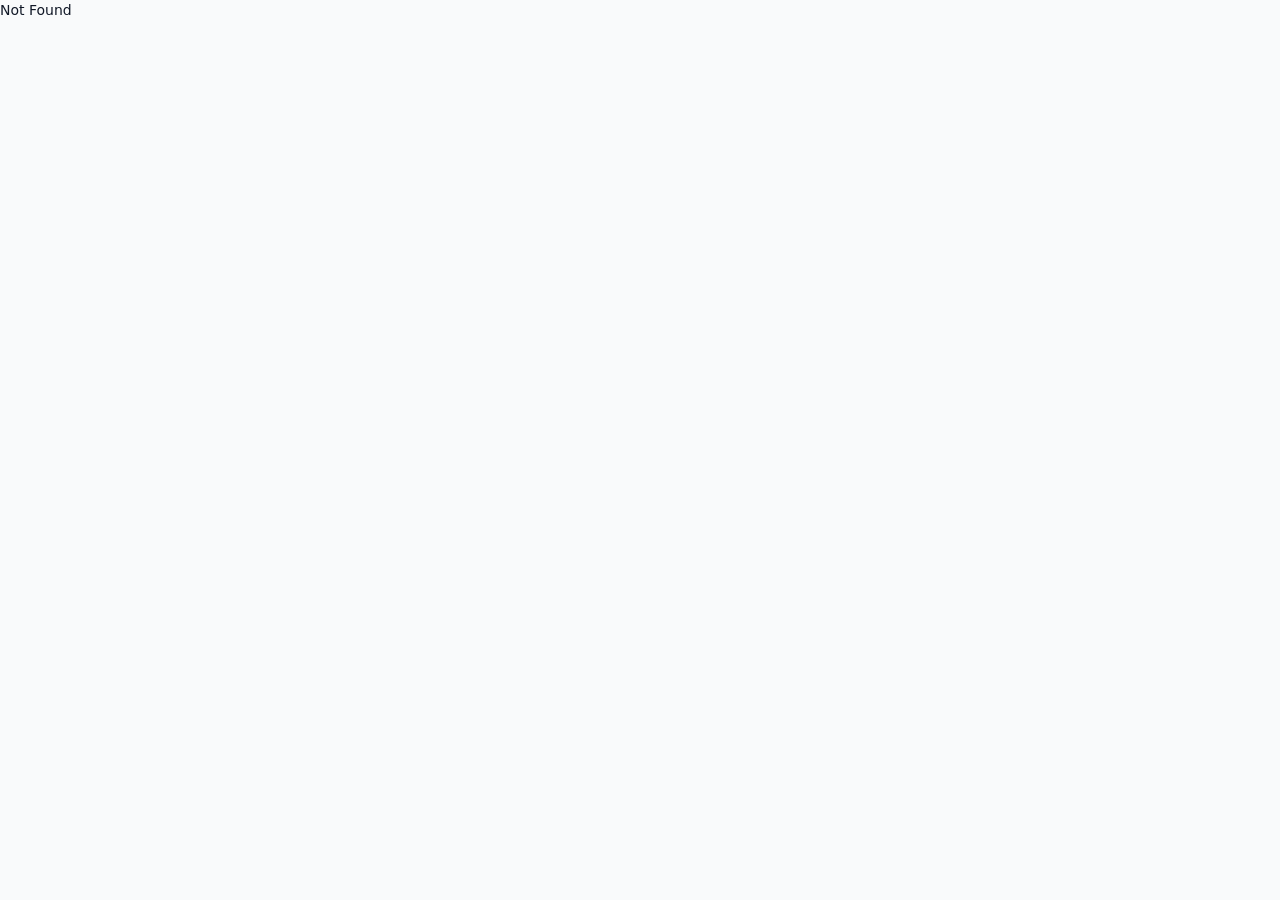
==== index.html @ c41e8413 "deploy: SOAP admin dashboard" ====
<!doctype html>
<html lang="ko">
  <head>
    <meta charset="UTF-8" />
    <link rel="icon" type="image/svg+xml" href="/vite.svg" />
    <meta name="viewport" content="width=device-width, initial-scale=1.0" />
    <title>Clover Admin</title>
    <link rel="stylesheet" as="style" crossorigin href="https://cdn.jsdelivr.net/gh/orioncactus/pretendard@v1.3.9/dist/web/variable/pretendardvariable.min.css" />
    <script type="module" crossorigin src="/assets/index-EX_ixHPs.js"></script>
    <link rel="stylesheet" crossorigin href="/assets/index-EA_aqumw.css">
  </head>
  <body>
    <div id="root"></div>
  </body>
</html>
---- assets/index-EA_aqumw.css ----
*,:before,:after{--tw-border-spacing-x: 0;--tw-border-spacing-y: 0;--tw-translate-x: 0;--tw-translate-y: 0;--tw-rotate: 0;--tw-skew-x: 0;--tw-skew-y: 0;--tw-scale-x: 1;--tw-scale-y: 1;--tw-pan-x: ;--tw-pan-y: ;--tw-pinch-zoom: ;--tw-scroll-snap-strictness: proximity;--tw-gradient-from-position: ;--tw-gradient-via-position: ;--tw-gradient-to-position: ;--tw-ordinal: ;--tw-slashed-zero: ;--tw-numeric-figure: ;--tw-numeric-spacing: ;--tw-numeric-fraction: ;--tw-ring-inset: ;--tw-ring-offset-width: 0px;--tw-ring-offset-color: #fff;--tw-ring-color: rgb(59 130 246 / .5);--tw-ring-offset-shadow: 0 0 #0000;--tw-ring-shadow: 0 0 #0000;--tw-shadow: 0 0 #0000;--tw-shadow-colored: 0 0 #0000;--tw-blur: ;--tw-brightness: ;--tw-contrast: ;--tw-grayscale: ;--tw-hue-rotate: ;--tw-invert: ;--tw-saturate: ;--tw-sepia: ;--tw-drop-shadow: ;--tw-backdrop-blur: ;--tw-backdrop-brightness: ;--tw-backdrop-contrast: ;--tw-backdrop-grayscale: ;--tw-backdrop-hue-rotate: ;--tw-backdrop-invert: ;--tw-backdrop-opacity: ;--tw-backdrop-saturate: ;--tw-backdrop-sepia: ;--tw-contain-size: ;--tw-contain-layout: ;--tw-contain-paint: ;--tw-contain-style: }::backdrop{--tw-border-spacing-x: 0;--tw-border-spacing-y: 0;--tw-translate-x: 0;--tw-translate-y: 0;--tw-rotate: 0;--tw-skew-x: 0;--tw-skew-y: 0;--tw-scale-x: 1;--tw-scale-y: 1;--tw-pan-x: ;--tw-pan-y: ;--tw-pinch-zoom: ;--tw-scroll-snap-strictness: proximity;--tw-gradient-from-position: ;--tw-gradient-via-position: ;--tw-gradient-to-position: ;--tw-ordinal: ;--tw-slashed-zero: ;--tw-numeric-figure: ;--tw-numeric-spacing: ;--tw-numeric-fraction: ;--tw-ring-inset: ;--tw-ring-offset-width: 0px;--tw-ring-offset-color: #fff;--tw-ring-color: rgb(59 130 246 / .5);--tw-ring-offset-shadow: 0 0 #0000;--tw-ring-shadow: 0 0 #0000;--tw-shadow: 0 0 #0000;--tw-shadow-colored: 0 0 #0000;--tw-blur: ;--tw-brightness: ;--tw-contrast: ;--tw-grayscale: ;--tw-hue-rotate: ;--tw-invert: ;--tw-saturate: ;--tw-sepia: ;--tw-drop-shadow: ;--tw-backdrop-blur: ;--tw-backdrop-brightness: ;--tw-backdrop-contrast: ;--tw-backdrop-grayscale: ;--tw-backdrop-hue-rotate: ;--tw-backdrop-invert: ;--tw-backdrop-opacity: ;--tw-backdrop-saturate: ;--tw-backdrop-sepia: ;--tw-contain-size: ;--tw-contain-layout: ;--tw-contain-paint: ;--tw-contain-style: }*,:before,:after{box-sizing:border-box;border-width:0;border-style:solid;border-color:#e5e7eb}:before,:after{--tw-content: ""}html,:host{line-height:1.5;-webkit-text-size-adjust:100%;-moz-tab-size:4;-o-tab-size:4;tab-size:4;font-family:Pretendard Variable,Pretendard,-apple-system,BlinkMacSystemFont,system-ui,Helvetica Neue,Segoe UI,Apple SD Gothic Neo,Noto Sans KR,Malgun Gothic,Apple Color Emoji,Segoe UI Emoji,Segoe UI Symbol,sans-serif;font-feature-settings:normal;font-variation-settings:normal;-webkit-tap-highlight-color:transparent}body{margin:0;line-height:inherit}hr{height:0;color:inherit;border-top-width:1px}abbr:where([title]){-webkit-text-decoration:underline dotted;text-decoration:underline dotted}h1,h2,h3,h4,h5,h6{font-size:inherit;font-weight:inherit}a{color:inherit;text-decoration:inherit}b,strong{font-weight:bolder}code,kbd,samp,pre{font-family:ui-monospace,SFMono-Regular,Menlo,Monaco,Consolas,Liberation Mono,Courier New,monospace;font-feature-settings:normal;font-variation-settings:normal;font-size:1em}small{font-size:80%}sub,sup{font-size:75%;line-height:0;position:relative;vertical-align:baseline}sub{bottom:-.25em}sup{top:-.5em}table{text-indent:0;border-color:inherit;border-collapse:collapse}button,input,optgroup,select,textarea{font-family:inherit;font-feature-settings:inherit;font-variation-settings:inherit;font-size:100%;font-weight:inherit;line-height:inherit;letter-spacing:inherit;color:inherit;margin:0;padding:0}button,select{text-transform:none}button,input:where([type=button]),input:where([type=reset]),input:where([type=submit]){-webkit-appearance:button;background-color:transparent;background-image:none}:-moz-focusring{outline:auto}:-moz-ui-invalid{box-shadow:none}progress{vertical-align:baseline}::-webkit-inner-spin-button,::-webkit-outer-spin-button{height:auto}[type=search]{-webkit-appearance:textfield;outline-offset:-2px}::-webkit-search-decoration{-webkit-appearance:none}::-webkit-file-upload-button{-webkit-appearance:button;font:inherit}summary{display:list-item}blockquote,dl,dd,h1,h2,h3,h4,h5,h6,hr,figure,p,pre{margin:0}fieldset{margin:0;padding:0}legend{padding:0}ol,ul,menu{list-style:none;margin:0;padding:0}dialog{padding:0}textarea{resize:vertical}input::-moz-placeholder,textarea::-moz-placeholder{opacity:1;color:#9ca3af}input::placeholder,textarea::placeholder{opacity:1;color:#9ca3af}button,[role=button]{cursor:pointer}:disabled{cursor:default}img,svg,video,canvas,audio,iframe,embed,object{display:block;vertical-align:middle}img,video{max-width:100%;height:auto}[hidden]:where(:not([hidden=until-found])){display:none}body{--tw-bg-opacity: 1;background-color:rgb(249 250 251 / var(--tw-bg-opacity, 1));font-family:Pretendard Variable,Pretendard,-apple-system,BlinkMacSystemFont,system-ui,Helvetica Neue,Segoe UI,Apple SD Gothic Neo,Noto Sans KR,Malgun Gothic,Apple Color Emoji,Segoe UI Emoji,Segoe UI Symbol,sans-serif;font-size:14px;line-height:1.5;--tw-text-opacity: 1;color:rgb(17 24 39 / var(--tw-text-opacity, 1));-webkit-font-smoothing:antialiased;-moz-osx-font-smoothing:grayscale}.fixed{position:fixed}.absolute{position:absolute}.relative{position:relative}.inset-0{inset:0}.bottom-0{bottom:0}.bottom-6{bottom:1.5rem}.left-0{left:0}.left-1\/2{left:50%}.left-2{left:.5rem}.left-3{left:.75rem}.left-4{left:1rem}.right-0{right:0}.right-2{right:.5rem}.right-3{right:.75rem}.right-4{right:1rem}.top-0{top:0}.top-1\/2{top:50%}.top-2{top:.5rem}.top-3{top:.75rem}.top-4{top:1rem}.top-full{top:100%}.z-10{z-index:10}.z-40{z-index:40}.z-50{z-index:50}.col-span-2{grid-column:span 2 / span 2}.mb-1{margin-bottom:.25rem}.mb-1\.5{margin-bottom:.375rem}.mb-2{margin-bottom:.5rem}.mb-3{margin-bottom:.75rem}.mb-4{margin-bottom:1rem}.mb-8{margin-bottom:2rem}.ml-1\.5{margin-left:.375rem}.ml-2{margin-left:.5rem}.ml-auto{margin-left:auto}.mt-0\.5{margin-top:.125rem}.mt-1{margin-top:.25rem}.mt-1\.5{margin-top:.375rem}.mt-2{margin-top:.5rem}.mt-4{margin-top:1rem}.inline-block{display:inline-block}.flex{display:flex}.inline-flex{display:inline-flex}.table{display:table}.grid{display:grid}.hidden{display:none}.aspect-square{aspect-ratio:1 / 1}.h-10{height:2.5rem}.h-14{height:3.5rem}.h-16{height:4rem}.h-20{height:5rem}.h-24{height:6rem}.h-28{height:7rem}.h-4{height:1rem}.h-44{height:11rem}.h-48{height:12rem}.h-5{height:1.25rem}.h-52{height:13rem}.h-6{height:1.5rem}.h-7{height:1.75rem}.h-72{height:18rem}.h-8{height:2rem}.h-80{height:20rem}.h-9{height:2.25rem}.h-\[640px\]{height:640px}.h-full{height:100%}.h-px{height:1px}.h-screen{height:100vh}.max-h-\[80vh\]{max-height:80vh}.min-h-screen{min-height:100vh}.w-10{width:2.5rem}.w-14{width:3.5rem}.w-16{width:4rem}.w-20{width:5rem}.w-24{width:6rem}.w-28{width:7rem}.w-4{width:1rem}.w-5{width:1.25rem}.w-6{width:1.5rem}.w-60{width:15rem}.w-64{width:16rem}.w-7{width:1.75rem}.w-8{width:2rem}.w-\[320px\]{width:320px}.w-\[440px\]{width:440px}.w-\[500px\]{width:500px}.w-full{width:100%}.min-w-0{min-width:0px}.max-w-\[130px\]{max-width:130px}.max-w-\[80vw\]{max-width:80vw}.max-w-md{max-width:28rem}.max-w-sm{max-width:24rem}.max-w-xs{max-width:20rem}.flex-1{flex:1 1 0%}.flex-shrink-0,.shrink-0{flex-shrink:0}.-translate-x-1\/2{--tw-translate-x: -50%;transform:translate(var(--tw-translate-x),var(--tw-translate-y)) rotate(var(--tw-rotate)) skew(var(--tw-skew-x)) skewY(var(--tw-skew-y)) scaleX(var(--tw-scale-x)) scaleY(var(--tw-scale-y))}.-translate-y-1\/2{--tw-translate-y: -50%;transform:translate(var(--tw-translate-x),var(--tw-translate-y)) rotate(var(--tw-rotate)) skew(var(--tw-skew-x)) skewY(var(--tw-skew-y)) scaleX(var(--tw-scale-x)) scaleY(var(--tw-scale-y))}@keyframes spin{to{transform:rotate(360deg)}}.animate-spin{animation:spin 1s linear infinite}.cursor-pointer{cursor:pointer}.resize-y{resize:vertical}.grid-cols-1{grid-template-columns:repeat(1,minmax(0,1fr))}.grid-cols-2{grid-template-columns:repeat(2,minmax(0,1fr))}.grid-cols-3{grid-template-columns:repeat(3,minmax(0,1fr))}.flex-col{flex-direction:column}.flex-wrap{flex-wrap:wrap}.items-start{align-items:flex-start}.items-end{align-items:flex-end}.items-center{align-items:center}.justify-end{justify-content:flex-end}.justify-center{justify-content:center}.justify-between{justify-content:space-between}.gap-1{gap:.25rem}.gap-1\.5{gap:.375rem}.gap-2{gap:.5rem}.gap-2\.5{gap:.625rem}.gap-3{gap:.75rem}.gap-4{gap:1rem}.gap-5{gap:1.25rem}.gap-6{gap:1.5rem}.space-y-0\.5>:not([hidden])~:not([hidden]){--tw-space-y-reverse: 0;margin-top:calc(.125rem * calc(1 - var(--tw-space-y-reverse)));margin-bottom:calc(.125rem * var(--tw-space-y-reverse))}.space-y-1>:not([hidden])~:not([hidden]){--tw-space-y-reverse: 0;margin-top:calc(.25rem * calc(1 - var(--tw-space-y-reverse)));margin-bottom:calc(.25rem * var(--tw-space-y-reverse))}.space-y-2>:not([hidden])~:not([hidden]){--tw-space-y-reverse: 0;margin-top:calc(.5rem * calc(1 - var(--tw-space-y-reverse)));margin-bottom:calc(.5rem * var(--tw-space-y-reverse))}.space-y-2\.5>:not([hidden])~:not([hidden]){--tw-space-y-reverse: 0;margin-top:calc(.625rem * calc(1 - var(--tw-space-y-reverse)));margin-bottom:calc(.625rem * var(--tw-space-y-reverse))}.space-y-3>:not([hidden])~:not([hidden]){--tw-space-y-reverse: 0;margin-top:calc(.75rem * calc(1 - var(--tw-space-y-reverse)));margin-bottom:calc(.75rem * var(--tw-space-y-reverse))}.space-y-4>:not([hidden])~:not([hidden]){--tw-space-y-reverse: 0;margin-top:calc(1rem * calc(1 - var(--tw-space-y-reverse)));margin-bottom:calc(1rem * var(--tw-space-y-reverse))}.space-y-6>:not([hidden])~:not([hidden]){--tw-space-y-reverse: 0;margin-top:calc(1.5rem * calc(1 - var(--tw-space-y-reverse)));margin-bottom:calc(1.5rem * var(--tw-space-y-reverse))}.overflow-hidden{overflow:hidden}.overflow-x-auto{overflow-x:auto}.overflow-y-auto{overflow-y:auto}.truncate{overflow:hidden;text-overflow:ellipsis;white-space:nowrap}.whitespace-pre-wrap{white-space:pre-wrap}.rounded{border-radius:.25rem}.rounded-2xl{border-radius:1rem}.rounded-\[3rem\]{border-radius:3rem}.rounded-full{border-radius:9999px}.rounded-lg{border-radius:.5rem}.rounded-md{border-radius:.375rem}.rounded-xl{border-radius:.75rem}.border{border-width:1px}.border-2{border-width:2px}.border-4{border-width:4px}.border-b{border-bottom-width:1px}.border-b-2{border-bottom-width:2px}.border-l{border-left-width:1px}.border-r{border-right-width:1px}.border-t{border-top-width:1px}.border-dashed{border-style:dashed}.border-\[\#0047AB\]{--tw-border-opacity: 1;border-color:rgb(0 71 171 / var(--tw-border-opacity, 1))}.border-admin-border{--tw-border-opacity: 1;border-color:rgb(229 231 235 / var(--tw-border-opacity, 1))}.border-admin-danger{--tw-border-opacity: 1;border-color:rgb(220 38 38 / var(--tw-border-opacity, 1))}.border-admin-primary{--tw-border-opacity: 1;border-color:rgb(30 64 175 / var(--tw-border-opacity, 1))}.border-amber-200{--tw-border-opacity: 1;border-color:rgb(253 230 138 / var(--tw-border-opacity, 1))}.border-amber-400{--tw-border-opacity: 1;border-color:rgb(251 191 36 / var(--tw-border-opacity, 1))}.border-emerald-500{--tw-border-opacity: 1;border-color:rgb(16 185 129 / var(--tw-border-opacity, 1))}.border-gray-200{--tw-border-opacity: 1;border-color:rgb(229 231 235 / var(--tw-border-opacity, 1))}.border-gray-700{--tw-border-opacity: 1;border-color:rgb(55 65 81 / var(--tw-border-opacity, 1))}.border-white\/20{border-color:#fff3}.border-zinc-100{--tw-border-opacity: 1;border-color:rgb(244 244 245 / var(--tw-border-opacity, 1))}.border-zinc-200{--tw-border-opacity: 1;border-color:rgb(228 228 231 / var(--tw-border-opacity, 1))}.border-zinc-400{--tw-border-opacity: 1;border-color:rgb(161 161 170 / var(--tw-border-opacity, 1))}.border-zinc-50{--tw-border-opacity: 1;border-color:rgb(250 250 250 / var(--tw-border-opacity, 1))}.border-zinc-800{--tw-border-opacity: 1;border-color:rgb(39 39 42 / var(--tw-border-opacity, 1))}.border-t-admin-primary{--tw-border-opacity: 1;border-top-color:rgb(30 64 175 / var(--tw-border-opacity, 1))}.bg-\[\#0047AB\]{--tw-bg-opacity: 1;background-color:rgb(0 71 171 / var(--tw-bg-opacity, 1))}.bg-\[\#0047AB\]\/10{background-color:#0047ab1a}.bg-\[\#0047AB\]\/15{background-color:#0047ab26}.bg-\[\#0047AB\]\/90{background-color:#0047abe6}.bg-\[\#F8F9FA\]{--tw-bg-opacity: 1;background-color:rgb(248 249 250 / var(--tw-bg-opacity, 1))}.bg-admin-bg{--tw-bg-opacity: 1;background-color:rgb(249 250 251 / var(--tw-bg-opacity, 1))}.bg-admin-danger{--tw-bg-opacity: 1;background-color:rgb(220 38 38 / var(--tw-bg-opacity, 1))}.bg-admin-danger-bg{--tw-bg-opacity: 1;background-color:rgb(254 242 242 / var(--tw-bg-opacity, 1))}.bg-admin-primary{--tw-bg-opacity: 1;background-color:rgb(30 64 175 / var(--tw-bg-opacity, 1))}.bg-admin-sidebar{--tw-bg-opacity: 1;background-color:rgb(31 41 55 / var(--tw-bg-opacity, 1))}.bg-admin-sidebar-active{--tw-bg-opacity: 1;background-color:rgb(17 24 39 / var(--tw-bg-opacity, 1))}.bg-admin-success-bg{--tw-bg-opacity: 1;background-color:rgb(236 253 245 / var(--tw-bg-opacity, 1))}.bg-admin-warning-bg{--tw-bg-opacity: 1;background-color:rgb(255 251 235 / var(--tw-bg-opacity, 1))}.bg-amber-100{--tw-bg-opacity: 1;background-color:rgb(254 243 199 / var(--tw-bg-opacity, 1))}.bg-amber-400{--tw-bg-opacity: 1;background-color:rgb(251 191 36 / var(--tw-bg-opacity, 1))}.bg-amber-50{--tw-bg-opacity: 1;background-color:rgb(255 251 235 / var(--tw-bg-opacity, 1))}.bg-amber-50\/60{background-color:#fffbeb99}.bg-black\/20{background-color:#0003}.bg-black\/30{background-color:#0000004d}.bg-black\/50{background-color:#00000080}.bg-black\/80{background-color:#000c}.bg-blue-50{--tw-bg-opacity: 1;background-color:rgb(239 246 255 / var(--tw-bg-opacity, 1))}.bg-emerald-100{--tw-bg-opacity: 1;background-color:rgb(209 250 229 / var(--tw-bg-opacity, 1))}.bg-emerald-500{--tw-bg-opacity: 1;background-color:rgb(16 185 129 / var(--tw-bg-opacity, 1))}.bg-emerald-500\/90{background-color:#10b981e6}.bg-gray-100{--tw-bg-opacity: 1;background-color:rgb(243 244 246 / var(--tw-bg-opacity, 1))}.bg-gray-50{--tw-bg-opacity: 1;background-color:rgb(249 250 251 / var(--tw-bg-opacity, 1))}.bg-rose-500{--tw-bg-opacity: 1;background-color:rgb(244 63 94 / var(--tw-bg-opacity, 1))}.bg-transparent{background-color:transparent}.bg-white{--tw-bg-opacity: 1;background-color:rgb(255 255 255 / var(--tw-bg-opacity, 1))}.bg-white\/10{background-color:#ffffff1a}.bg-white\/15{background-color:#ffffff26}.bg-white\/20{background-color:#fff3}.bg-white\/25{background-color:#ffffff40}.bg-white\/30{background-color:#ffffff4d}.bg-zinc-100{--tw-bg-opacity: 1;background-color:rgb(244 244 245 / var(--tw-bg-opacity, 1))}.bg-zinc-200\/60{background-color:#e4e4e799}.bg-zinc-400{--tw-bg-opacity: 1;background-color:rgb(161 161 170 / var(--tw-bg-opacity, 1))}.bg-zinc-50{--tw-bg-opacity: 1;background-color:rgb(250 250 250 / var(--tw-bg-opacity, 1))}.bg-zinc-800\/60{background-color:#27272a99}.bg-zinc-900{--tw-bg-opacity: 1;background-color:rgb(24 24 27 / var(--tw-bg-opacity, 1))}.bg-gradient-to-t{background-image:linear-gradient(to top,var(--tw-gradient-stops))}.from-black\/60{--tw-gradient-from: rgb(0 0 0 / .6) var(--tw-gradient-from-position);--tw-gradient-to: rgb(0 0 0 / 0) var(--tw-gradient-to-position);--tw-gradient-stops: var(--tw-gradient-from), var(--tw-gradient-to)}.from-black\/65{--tw-gradient-from: rgb(0 0 0 / .65) var(--tw-gradient-from-position);--tw-gradient-to: rgb(0 0 0 / 0) var(--tw-gradient-to-position);--tw-gradient-stops: var(--tw-gradient-from), var(--tw-gradient-to)}.from-black\/70{--tw-gradient-from: rgb(0 0 0 / .7) var(--tw-gradient-from-position);--tw-gradient-to: rgb(0 0 0 / 0) var(--tw-gradient-to-position);--tw-gradient-stops: var(--tw-gradient-from), var(--tw-gradient-to)}.via-black\/20{--tw-gradient-to: rgb(0 0 0 / 0) var(--tw-gradient-to-position);--tw-gradient-stops: var(--tw-gradient-from), rgb(0 0 0 / .2) var(--tw-gradient-via-position), var(--tw-gradient-to)}.via-black\/30{--tw-gradient-to: rgb(0 0 0 / 0) var(--tw-gradient-to-position);--tw-gradient-stops: var(--tw-gradient-from), rgb(0 0 0 / .3) var(--tw-gradient-via-position), var(--tw-gradient-to)}.to-transparent{--tw-gradient-to: transparent var(--tw-gradient-to-position)}.fill-rose-400{fill:#fb7185}.object-contain{-o-object-fit:contain;object-fit:contain}.object-cover{-o-object-fit:cover;object-fit:cover}.p-0\.5{padding:.125rem}.p-1{padding:.25rem}.p-1\.5{padding:.375rem}.p-2{padding:.5rem}.p-3{padding:.75rem}.p-4{padding:1rem}.p-5{padding:1.25rem}.p-6{padding:1.5rem}.p-8{padding:2rem}.px-1\.5{padding-left:.375rem;padding-right:.375rem}.px-2{padding-left:.5rem;padding-right:.5rem}.px-2\.5{padding-left:.625rem;padding-right:.625rem}.px-3{padding-left:.75rem;padding-right:.75rem}.px-4{padding-left:1rem;padding-right:1rem}.px-5{padding-left:1.25rem;padding-right:1.25rem}.px-6{padding-left:1.5rem;padding-right:1.5rem}.py-0\.5{padding-top:.125rem;padding-bottom:.125rem}.py-1{padding-top:.25rem;padding-bottom:.25rem}.py-1\.5{padding-top:.375rem;padding-bottom:.375rem}.py-16{padding-top:4rem;padding-bottom:4rem}.py-2{padding-top:.5rem;padding-bottom:.5rem}.py-2\.5{padding-top:.625rem;padding-bottom:.625rem}.py-20{padding-top:5rem;padding-bottom:5rem}.py-3{padding-top:.75rem;padding-bottom:.75rem}.py-3\.5{padding-top:.875rem;padding-bottom:.875rem}.py-4{padding-top:1rem;padding-bottom:1rem}.pl-4{padding-left:1rem}.pl-8{padding-left:2rem}.pr-3{padding-right:.75rem}.pt-8{padding-top:2rem}.text-left{text-align:left}.text-center{text-align:center}.text-right{text-align:right}.font-mono{font-family:ui-monospace,SFMono-Regular,Menlo,Monaco,Consolas,Liberation Mono,Courier New,monospace}.text-2xl{font-size:20px;line-height:1.3}.text-3xl{font-size:24px;line-height:1.3}.text-4xl{font-size:2.25rem;line-height:2.5rem}.text-5xl{font-size:3rem;line-height:1}.text-6xl{font-size:3.75rem;line-height:1}.text-\[10px\]{font-size:10px}.text-\[11px\]{font-size:11px}.text-\[9px\]{font-size:9px}.text-base{font-size:14px;line-height:1.5}.text-lg{font-size:16px;line-height:1.5}.text-sm{font-size:13px;line-height:1.5}.text-xl{font-size:18px;line-height:1.4}.text-xs{font-size:12px;line-height:1.5}.font-bold{font-weight:700}.font-medium{font-weight:500}.font-normal{font-weight:400}.font-semibold{font-weight:600}.uppercase{text-transform:uppercase}.leading-relaxed{line-height:1.625}.leading-tight{line-height:1.25}.tracking-wide{letter-spacing:.025em}.tracking-widest{letter-spacing:.1em}.text-\[\#0047AB\]{--tw-text-opacity: 1;color:rgb(0 71 171 / var(--tw-text-opacity, 1))}.text-\[\#1A1A1A\]{--tw-text-opacity: 1;color:rgb(26 26 26 / var(--tw-text-opacity, 1))}.text-admin-danger{--tw-text-opacity: 1;color:rgb(220 38 38 / var(--tw-text-opacity, 1))}.text-admin-danger-text{--tw-text-opacity: 1;color:rgb(153 27 27 / var(--tw-text-opacity, 1))}.text-admin-primary{--tw-text-opacity: 1;color:rgb(30 64 175 / var(--tw-text-opacity, 1))}.text-admin-success-text{--tw-text-opacity: 1;color:rgb(6 95 70 / var(--tw-text-opacity, 1))}.text-admin-text-primary{--tw-text-opacity: 1;color:rgb(17 24 39 / var(--tw-text-opacity, 1))}.text-admin-text-secondary{--tw-text-opacity: 1;color:rgb(107 114 128 / var(--tw-text-opacity, 1))}.text-admin-text-tertiary{--tw-text-opacity: 1;color:rgb(156 163 175 / var(--tw-text-opacity, 1))}.text-admin-warning-text{--tw-text-opacity: 1;color:rgb(146 64 14 / var(--tw-text-opacity, 1))}.text-amber-500{--tw-text-opacity: 1;color:rgb(245 158 11 / var(--tw-text-opacity, 1))}.text-amber-600{--tw-text-opacity: 1;color:rgb(217 119 6 / var(--tw-text-opacity, 1))}.text-amber-700{--tw-text-opacity: 1;color:rgb(180 83 9 / var(--tw-text-opacity, 1))}.text-amber-800{--tw-text-opacity: 1;color:rgb(146 64 14 / var(--tw-text-opacity, 1))}.text-amber-900{--tw-text-opacity: 1;color:rgb(120 53 15 / var(--tw-text-opacity, 1))}.text-blue-700{--tw-text-opacity: 1;color:rgb(29 78 216 / var(--tw-text-opacity, 1))}.text-emerald-500{--tw-text-opacity: 1;color:rgb(16 185 129 / var(--tw-text-opacity, 1))}.text-emerald-600{--tw-text-opacity: 1;color:rgb(5 150 105 / var(--tw-text-opacity, 1))}.text-emerald-700{--tw-text-opacity: 1;color:rgb(4 120 87 / var(--tw-text-opacity, 1))}.text-gray-300{--tw-text-opacity: 1;color:rgb(209 213 219 / var(--tw-text-opacity, 1))}.text-gray-700{--tw-text-opacity: 1;color:rgb(55 65 81 / var(--tw-text-opacity, 1))}.text-rose-400{--tw-text-opacity: 1;color:rgb(251 113 133 / var(--tw-text-opacity, 1))}.text-white{--tw-text-opacity: 1;color:rgb(255 255 255 / var(--tw-text-opacity, 1))}.text-white\/50{color:#ffffff80}.text-white\/60{color:#fff9}.text-white\/65{color:#ffffffa6}.text-white\/70{color:#ffffffb3}.text-white\/75{color:#ffffffbf}.text-white\/80{color:#fffc}.text-zinc-300{--tw-text-opacity: 1;color:rgb(212 212 216 / var(--tw-text-opacity, 1))}.text-zinc-400{--tw-text-opacity: 1;color:rgb(161 161 170 / var(--tw-text-opacity, 1))}.text-zinc-500{--tw-text-opacity: 1;color:rgb(113 113 122 / var(--tw-text-opacity, 1))}.text-zinc-600{--tw-text-opacity: 1;color:rgb(82 82 91 / var(--tw-text-opacity, 1))}.text-zinc-700{--tw-text-opacity: 1;color:rgb(63 63 70 / var(--tw-text-opacity, 1))}.text-zinc-800{--tw-text-opacity: 1;color:rgb(39 39 42 / var(--tw-text-opacity, 1))}.text-zinc-900{--tw-text-opacity: 1;color:rgb(24 24 27 / var(--tw-text-opacity, 1))}.opacity-25{opacity:.25}.shadow-2xl{--tw-shadow: 0 25px 50px -12px rgb(0 0 0 / .25);--tw-shadow-colored: 0 25px 50px -12px var(--tw-shadow-color);box-shadow:var(--tw-ring-offset-shadow, 0 0 #0000),var(--tw-ring-shadow, 0 0 #0000),var(--tw-shadow)}.shadow-sm{--tw-shadow: 0 1px 2px 0 rgb(0 0 0 / .05);--tw-shadow-colored: 0 1px 2px 0 var(--tw-shadow-color);box-shadow:var(--tw-ring-offset-shadow, 0 0 #0000),var(--tw-ring-shadow, 0 0 #0000),var(--tw-shadow)}.shadow-xl{--tw-shadow: 0 20px 25px -5px rgb(0 0 0 / .1), 0 8px 10px -6px rgb(0 0 0 / .1);--tw-shadow-colored: 0 20px 25px -5px var(--tw-shadow-color), 0 8px 10px -6px var(--tw-shadow-color);box-shadow:var(--tw-ring-offset-shadow, 0 0 #0000),var(--tw-ring-shadow, 0 0 #0000),var(--tw-shadow)}.outline-none{outline:2px solid transparent;outline-offset:2px}.filter{filter:var(--tw-blur) var(--tw-brightness) var(--tw-contrast) var(--tw-grayscale) var(--tw-hue-rotate) var(--tw-invert) var(--tw-saturate) var(--tw-sepia) var(--tw-drop-shadow)}.backdrop-blur-\[2px\]{--tw-backdrop-blur: blur(2px);-webkit-backdrop-filter:var(--tw-backdrop-blur) var(--tw-backdrop-brightness) var(--tw-backdrop-contrast) var(--tw-backdrop-grayscale) var(--tw-backdrop-hue-rotate) var(--tw-backdrop-invert) var(--tw-backdrop-opacity) var(--tw-backdrop-saturate) var(--tw-backdrop-sepia);backdrop-filter:var(--tw-backdrop-blur) var(--tw-backdrop-brightness) var(--tw-backdrop-contrast) var(--tw-backdrop-grayscale) var(--tw-backdrop-hue-rotate) var(--tw-backdrop-invert) var(--tw-backdrop-opacity) var(--tw-backdrop-saturate) var(--tw-backdrop-sepia)}.backdrop-blur-sm{--tw-backdrop-blur: blur(4px);-webkit-backdrop-filter:var(--tw-backdrop-blur) var(--tw-backdrop-brightness) var(--tw-backdrop-contrast) var(--tw-backdrop-grayscale) var(--tw-backdrop-hue-rotate) var(--tw-backdrop-invert) var(--tw-backdrop-opacity) var(--tw-backdrop-saturate) var(--tw-backdrop-sepia);backdrop-filter:var(--tw-backdrop-blur) var(--tw-backdrop-brightness) var(--tw-backdrop-contrast) var(--tw-backdrop-grayscale) var(--tw-backdrop-hue-rotate) var(--tw-backdrop-invert) var(--tw-backdrop-opacity) var(--tw-backdrop-saturate) var(--tw-backdrop-sepia)}.transition{transition-property:color,background-color,border-color,text-decoration-color,fill,stroke,opacity,box-shadow,transform,filter,backdrop-filter;transition-timing-function:cubic-bezier(.4,0,.2,1);transition-duration:.15s}.transition-all{transition-property:all;transition-timing-function:cubic-bezier(.4,0,.2,1);transition-duration:.15s}.transition-colors{transition-property:color,background-color,border-color,text-decoration-color,fill,stroke;transition-timing-function:cubic-bezier(.4,0,.2,1);transition-duration:.15s}.transition-transform{transition-property:transform;transition-timing-function:cubic-bezier(.4,0,.2,1);transition-duration:.15s}.placeholder\:text-admin-text-tertiary::-moz-placeholder{--tw-text-opacity: 1;color:rgb(156 163 175 / var(--tw-text-opacity, 1))}.placeholder\:text-admin-text-tertiary::placeholder{--tw-text-opacity: 1;color:rgb(156 163 175 / var(--tw-text-opacity, 1))}.last\:border-0:last-child{border-width:0px}.last\:border-b-0:last-child{border-bottom-width:0px}.hover\:-translate-y-1:hover{--tw-translate-y: -.25rem;transform:translate(var(--tw-translate-x),var(--tw-translate-y)) rotate(var(--tw-rotate)) skew(var(--tw-skew-x)) skewY(var(--tw-skew-y)) scaleX(var(--tw-scale-x)) scaleY(var(--tw-scale-y))}.hover\:scale-105:hover{--tw-scale-x: 1.05;--tw-scale-y: 1.05;transform:translate(var(--tw-translate-x),var(--tw-translate-y)) rotate(var(--tw-rotate)) skew(var(--tw-skew-x)) skewY(var(--tw-skew-y)) scaleX(var(--tw-scale-x)) scaleY(var(--tw-scale-y))}.hover\:border-\[\#0047AB\]\/30:hover{border-color:#0047ab4d}.hover\:border-zinc-300:hover{--tw-border-opacity: 1;border-color:rgb(212 212 216 / var(--tw-border-opacity, 1))}.hover\:bg-\[\#003a8c\]:hover{--tw-bg-opacity: 1;background-color:rgb(0 58 140 / var(--tw-bg-opacity, 1))}.hover\:bg-\[\#F8F9FA\]:hover{--tw-bg-opacity: 1;background-color:rgb(248 249 250 / var(--tw-bg-opacity, 1))}.hover\:bg-admin-primary-hover:hover{--tw-bg-opacity: 1;background-color:rgb(29 78 216 / var(--tw-bg-opacity, 1))}.hover\:bg-admin-sidebar-hover:hover{--tw-bg-opacity: 1;background-color:rgb(55 65 81 / var(--tw-bg-opacity, 1))}.hover\:bg-blue-50:hover{--tw-bg-opacity: 1;background-color:rgb(239 246 255 / var(--tw-bg-opacity, 1))}.hover\:bg-gray-100:hover{--tw-bg-opacity: 1;background-color:rgb(243 244 246 / var(--tw-bg-opacity, 1))}.hover\:bg-gray-50:hover{--tw-bg-opacity: 1;background-color:rgb(249 250 251 / var(--tw-bg-opacity, 1))}.hover\:bg-red-700:hover{--tw-bg-opacity: 1;background-color:rgb(185 28 28 / var(--tw-bg-opacity, 1))}.hover\:bg-white\/30:hover{background-color:#ffffff4d}.hover\:bg-zinc-50:hover{--tw-bg-opacity: 1;background-color:rgb(250 250 250 / var(--tw-bg-opacity, 1))}.hover\:text-\[\#0047AB\]:hover{--tw-text-opacity: 1;color:rgb(0 71 171 / var(--tw-text-opacity, 1))}.hover\:text-admin-text-primary:hover{--tw-text-opacity: 1;color:rgb(17 24 39 / var(--tw-text-opacity, 1))}.hover\:text-white:hover{--tw-text-opacity: 1;color:rgb(255 255 255 / var(--tw-text-opacity, 1))}.hover\:text-zinc-500:hover{--tw-text-opacity: 1;color:rgb(113 113 122 / var(--tw-text-opacity, 1))}.hover\:text-zinc-700:hover{--tw-text-opacity: 1;color:rgb(63 63 70 / var(--tw-text-opacity, 1))}.hover\:text-zinc-900:hover{--tw-text-opacity: 1;color:rgb(24 24 27 / var(--tw-text-opacity, 1))}.hover\:shadow-xl:hover{--tw-shadow: 0 20px 25px -5px rgb(0 0 0 / .1), 0 8px 10px -6px rgb(0 0 0 / .1);--tw-shadow-colored: 0 20px 25px -5px var(--tw-shadow-color), 0 8px 10px -6px var(--tw-shadow-color);box-shadow:var(--tw-ring-offset-shadow, 0 0 #0000),var(--tw-ring-shadow, 0 0 #0000),var(--tw-shadow)}.focus\:border-\[\#0047AB\]\/40:focus{border-color:#0047ab66}.focus\:border-transparent:focus{border-color:transparent}.focus\:bg-white:focus{--tw-bg-opacity: 1;background-color:rgb(255 255 255 / var(--tw-bg-opacity, 1))}.focus\:outline-none:focus{outline:2px solid transparent;outline-offset:2px}.focus\:ring-2:focus{--tw-ring-offset-shadow: var(--tw-ring-inset) 0 0 0 var(--tw-ring-offset-width) var(--tw-ring-offset-color);--tw-ring-shadow: var(--tw-ring-inset) 0 0 0 calc(2px + var(--tw-ring-offset-width)) var(--tw-ring-color);box-shadow:var(--tw-ring-offset-shadow),var(--tw-ring-shadow),var(--tw-shadow, 0 0 #0000)}.focus\:ring-admin-danger:focus{--tw-ring-opacity: 1;--tw-ring-color: rgb(220 38 38 / var(--tw-ring-opacity, 1))}.focus\:ring-admin-primary:focus{--tw-ring-opacity: 1;--tw-ring-color: rgb(30 64 175 / var(--tw-ring-opacity, 1))}.active\:scale-\[\.98\]:active{--tw-scale-x: .98;--tw-scale-y: .98;transform:translate(var(--tw-translate-x),var(--tw-translate-y)) rotate(var(--tw-rotate)) skew(var(--tw-skew-x)) skewY(var(--tw-skew-y)) scaleX(var(--tw-scale-x)) scaleY(var(--tw-scale-y))}.disabled\:cursor-not-allowed:disabled{cursor:not-allowed}.disabled\:opacity-50:disabled{opacity:.5}@media(min-width:640px){.sm\:grid-cols-3{grid-template-columns:repeat(3,minmax(0,1fr))}}@media(min-width:1024px){.lg\:col-span-2{grid-column:span 2 / span 2}.lg\:grid-cols-3{grid-template-columns:repeat(3,minmax(0,1fr))}.lg\:grid-cols-4{grid-template-columns:repeat(4,minmax(0,1fr))}}@media(min-width:1280px){.xl\:grid-cols-5{grid-template-columns:repeat(5,minmax(0,1fr))}}
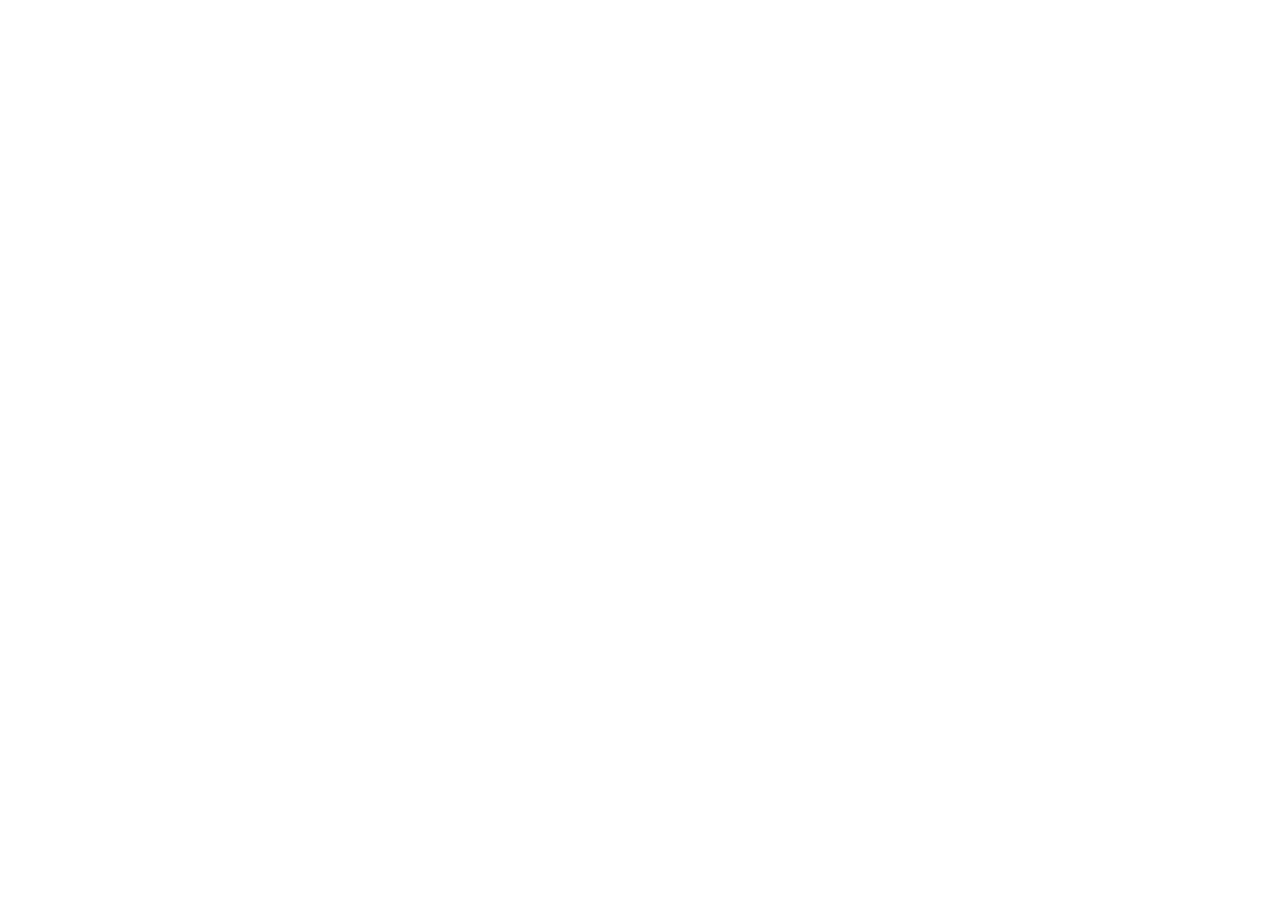
==== commit 2dd90b1f: "fix: basepath + 404 SPA fallback" ====
--- a/index.html
+++ b/index.html
@@ -2,12 +2,12 @@
 <html lang="ko">
   <head>
     <meta charset="UTF-8" />
-    <link rel="icon" type="image/svg+xml" href="/vite.svg" />
+    <link rel="icon" type="image/svg+xml" href="/soap-admin-dashboard/vite.svg" />
     <meta name="viewport" content="width=device-width, initial-scale=1.0" />
     <title>Clover Admin</title>
     <link rel="stylesheet" as="style" crossorigin href="https://cdn.jsdelivr.net/gh/orioncactus/pretendard@v1.3.9/dist/web/variable/pretendardvariable.min.css" />
-    <script type="module" crossorigin src="/assets/index-EX_ixHPs.js"></script>
-    <link rel="stylesheet" crossorigin href="/assets/index-EA_aqumw.css">
+    <script type="module" crossorigin src="/soap-admin-dashboard/assets/index-BsOkFcr2.js"></script>
+    <link rel="stylesheet" crossorigin href="/soap-admin-dashboard/assets/index-EA_aqumw.css">
   </head>
   <body>
     <div id="root"></div>
